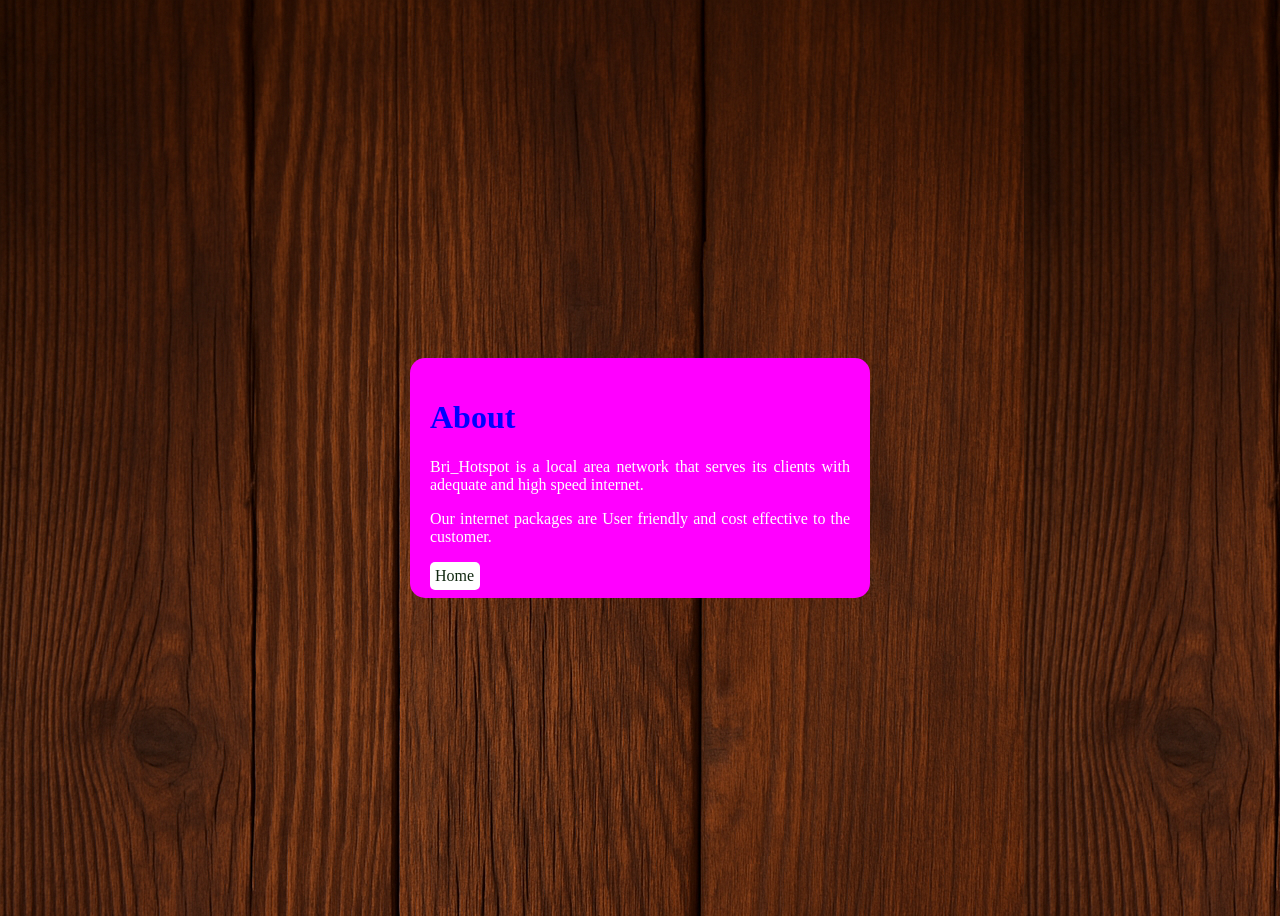
==== about.html @ 04e16d05 "Initial project commit" ====
<!DOCTYPE html>
<html lang="en">
<head>
    <meta charset="UTF-8">
    <meta name="viewport" content="width=device-width, initial-scale=1.0">
    <title>About</title>
    <style>
        body{
            background-color: blueviolet;
            justify-content: center;
            align-items: center;
            border-radius:10%;
            height: 100vh;
            display:flex;
            background-image: url(wooden.webp);
        }
        .about-box {
            background-color:magenta;
            justify-content:justify;
            padding: 20px;
            width: 420px;
            height: 200px;
            margin-top: 40px;
            border-radius: 15px;
            align-items: center;
        }
        h1{
            text-align:justify;
            color:blue;
            
        }
        p{
            color: #fff;
            text-align: justify;
        }
        .home-box{
            background-color:#fff;
            padding: 5px;
            width: 40px;
            border-radius: 5px;
        }

        .home-box a{
            text-decoration: none;
            color: hsl(120, 41%, 11%);
        }

    </style>
</head>
<body>
    <div class="about-box">
        <h1>About</h1>
     <p>Bri_Hotspot is a local area network that serves its clients with adequate and high speed internet.
        <p>Our internet packages are User friendly and cost effective to the customer.</p>
     </p>
     <div class="home-box"><a href="/Bri_HTML/index.html">Home</a></div>   
    </div>
    
</body>
</html>
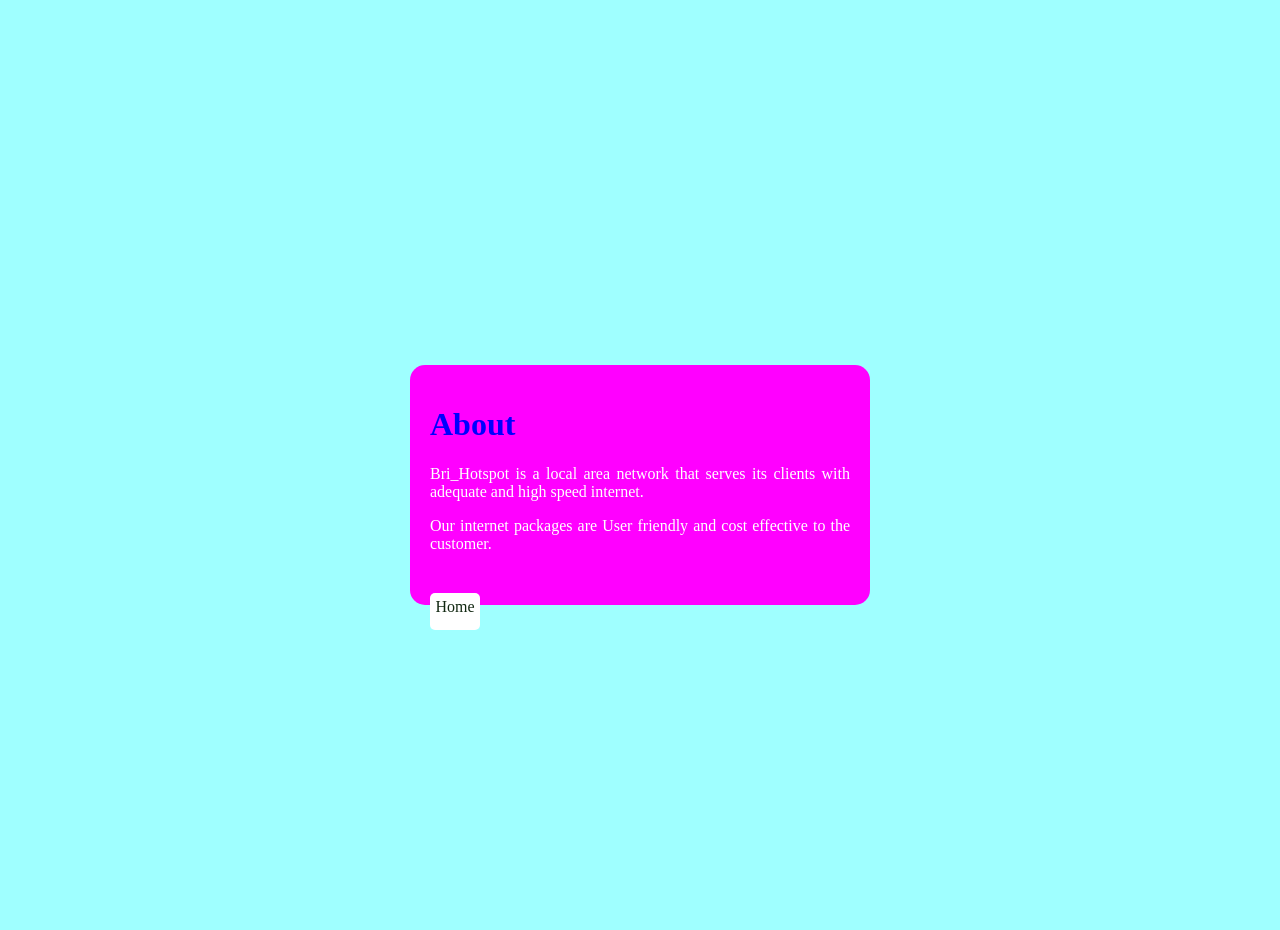
==== commit 5d0ffdbd: "Fix CSS syntax errors, add responsive design, consolidate CSS, fix URLs, add accessibility and SEO i" ====
--- a/about.html
+++ b/about.html
@@ -3,49 +3,9 @@
 <head>
     <meta charset="UTF-8">
     <meta name="viewport" content="width=device-width, initial-scale=1.0">
+    <meta name="description" content="Learn about BRI_HOTSPOT - a local area network providing high-speed, affordable internet packages to customers.">
     <title>About</title>
-    <style>
-        body{
-            background-color: blueviolet;
-            justify-content: center;
-            align-items: center;
-            border-radius:10%;
-            height: 100vh;
-            display:flex;
-            background-image: url(wooden.webp);
-        }
-        .about-box {
-            background-color:magenta;
-            justify-content:justify;
-            padding: 20px;
-            width: 420px;
-            height: 200px;
-            margin-top: 40px;
-            border-radius: 15px;
-            align-items: center;
-        }
-        h1{
-            text-align:justify;
-            color:blue;
-            
-        }
-        p{
-            color: #fff;
-            text-align: justify;
-        }
-        .home-box{
-            background-color:#fff;
-            padding: 5px;
-            width: 40px;
-            border-radius: 5px;
-        }
-
-        .home-box a{
-            text-decoration: none;
-            color: hsl(120, 41%, 11%);
-        }
-
-    </style>
+    <link rel="stylesheet" href="styles.css">
 </head>
 <body>
     <div class="about-box">
@@ -53,7 +13,7 @@
      <p>Bri_Hotspot is a local area network that serves its clients with adequate and high speed internet.
         <p>Our internet packages are User friendly and cost effective to the customer.</p>
      </p>
-     <div class="home-box"><a href="/Bri_HTML/index.html">Home</a></div>   
+     <div class="home-box"><a href="index.html">Home</a></div>   
     </div>
     
 </body>
--- a/styles.css
+++ b/styles.css
@@ -0,0 +1,547 @@
+body{
+    border-radius: 30px;
+    margin:15px;
+    display: flex;
+    justify-content: center;
+    align-items: center;
+    position: relative;
+    height: 100vh;
+    background-color: rgba(0, 255, 255, 0.377);
+
+}
+
+.home-page{
+    background-image: url(wooden.webp);
+    width: 90%;
+    max-width: 650px;
+    height: auto;
+    border-radius: 10px;
+    display:inline-block;
+    margin: 50px;
+    margin-right: 80px;
+    align-items: center;
+}
+
+
+.navbar{
+    background-color: purple;
+    padding: 30px;
+    border-radius: 5px;
+    word-spacing: 110px;
+    font-weight: 900;
+    width: auto;
+    margin-top:auto;
+    top: 0;
+    left: 0;
+    
+}
+
+.navbar a{
+    color:white;
+    text-decoration: none;
+    text-align: justify;
+    font-size: large;
+    font-family: auto;
+    font-weight: 800;
+}
+
+.navbar a:hover{
+    background-color:#d419ac;
+    padding: 5px;
+    border-radius: 5px;
+    cursor: pointer;
+    transition: background-color 0.3s ease-in-out;
+    font-family: monospace;
+    opacity: 0.9;
+
+}
+
+p{
+    color:white;
+    text-align: center;
+}
+
+.footer{
+    background-color: #333;
+    height: 5vh;
+    text-align: center;
+    word-spacing: 5px;
+    font-family: monospace;
+    
+}
+
+button{
+    padding: 2px;
+    font-size: 12px;
+    border-radius: 20px;
+    border: none;
+    cursor: pointer;
+    font-weight: 600;
+    display: inline-block;
+    gap: 5px;
+    margin:3px;  
+    align-items: justify;
+    justify-content: center;
+}
+
+button:hover{
+    background-color:rgb(136, 127, 255);
+    cursor: pointer;
+    transition: background-color 0.3s ease;
+    opacity: 0.8;
+}
+
+.container{
+    padding: 5px;
+    word-spacing: 40px;
+    text-align: center;
+    
+
+}
+.signin{
+    background-color: rgba(13, 35, 231, 0.856);
+    padding: none;
+    padding-left: 70px;
+    padding-right: 70px;
+    text-align: center;
+}
+
+.signin a{
+    text-decoration: none;
+    color: hsl(120, 41%, 11%);
+}
+
+.register{
+    background-color: rgb(255, 0, 0);
+    padding-left: 70px;
+    padding-right: 70px;
+    text-align: center;
+    color: white;
+}
+
+.register a{
+    text-decoration: none;
+    color: hsl(120, 41%, 11%);
+}
+
+.daily{
+    background-color:#d419ac;
+    text-align: center;
+    padding-left: 60px;
+    padding-right: 60px;
+    color: white;
+    display: inline-block;
+    margin: 15px;
+    align-items: center;
+}
+
+.weekly{
+    background-color: rgb(236, 138, 99);
+    color: white;
+    text-align: center;
+    display: inline-block;
+    margin: 15px;
+    align-items: center;
+
+
+}
+
+.monthly{
+    background-color: rgb(0, 0, 255);
+    color: white;
+    text-align: center;
+    display: inline-block;
+    margin: 20px;
+
+}
+
+.call{
+    background-color: rgb(17, 168, 17);
+    margin:20px;
+    align-items:center;
+    padding-right: 70px;
+    padding-left: 70px;
+    margin-left: 70px;
+}
+
+.call a{
+    text-decoration: none;
+    color: hsl(120, 41%, 11%);
+}
+
+.footer{
+    color: white;
+    margin: auto;
+    border-radius: 5px;
+    
+}
+
+.text{
+    display: inline;
+    box-sizing: content-box;
+
+}
+
+/* Contact page styles */
+.contact-box{
+    background:linear-gradient(45deg, #fff,#86d, #95d,#83d,#94d);
+    height: 60vh;
+    width: 400px;
+    display:flex;
+    justify-content:space-evenly;
+    align-items: center;
+    border-radius: 10px;
+    margin: auto;
+    margin-top: 60px;
+    color:black;
+    gap:10px;
+    align-items: center;
+}
+
+.contact-box .container{
+    background-color: aqua;
+    height: 4vh;
+    width: 70px;
+    border-radius:4px;
+    text-align: center;
+    margin-top: 40px;
+}
+
+.contact-box .container a{
+    text-decoration: none;
+    color: #83d;
+}
+
+.contact-box .container:hover{
+    background-color: black;
+    transition: background-color 0.3s ease;
+    transform: scale(1.2) translateX(10px);
+}
+
+.Whatsapp{
+    background-color: bisque;
+    height: 4vh;
+    width: 70px;
+    border-radius: 4px;
+    text-align: center;
+    margin-top:40px;
+}
+
+.Whatsapp a{
+    text-decoration: none;
+    color: hsl(120, 41%, 11%);
+}
+
+.Whatsapp:hover{
+    background-color:greenyellow;
+    transition: background-color 0.3s ease;
+    transform: translateY(10px);
+}
+
+.telegram{
+    background-color: cornflowerblue;
+    height: 4vh;
+    width: 70px;
+    border-radius: 4px;
+    text-align: center;
+    margin-top:40px;
+}
+
+.telegram a{
+    text-decoration: none;
+    color: hsl(120, 41%, 11%);
+}
+
+.telegram:hover{
+    background-color: aquamarine;
+    transition: all;
+    transform: translateX(-10px);
+}
+
+.X{
+    background-color: darkgray;
+    height: 4vh;
+    width: 70px;
+    border-radius: 4px;
+    text-align: center;
+    margin-top:40px;
+}
+
+.X a{
+    text-decoration: none;
+    color: hsl(120, 41%, 11%);
+}
+
+.X:hover{
+    background-color: yellow;
+    transition: 6ms;
+    transform: translateX(10px);
+}
+
+.contact-box h1{
+    text-align: justify;
+    font-size: 15px;
+    margin: 10px;
+}
+
+.home-box{
+    background-color:#d419ac;
+    border-radius: 5px;
+    width:70px;
+    height:3vh;
+    text-align: center;
+    margin-top:40px;
+    padding: 5px;
+}
+
+.home-box a{
+    text-decoration: none;
+    color: hsl(120, 41%, 11%);
+}
+
+.home-box:hover{
+    background-color: #9117afe0;
+    transition: background-color 0.3s ease;
+}
+
+/* Register page styles */
+.register-box{
+    background:blueviolet;
+    padding: 70px;
+    width: 250px;
+    height: 60vh;
+    border-radius: 10px;
+    text-align: center;
+    align-items: center;
+    justify-content: center;
+    display: flex;
+    flex-direction: column;
+    overflow: hidden;
+    position: relative;
+    gap: 10px;
+}
+
+.register-box h2{
+    margin-bottom: 20px;
+    color:white;
+    font-family: auto;
+}
+
+.register-box input{
+    width: 250px;
+    color: #27ae60;
+    padding: 12px;
+    margin: 10px 0;
+    border-radius: 6px;
+    background-color: white;
+    font-family: monospace;
+}
+
+.register-box button{
+    width: 150px;
+    padding: 12px;
+    background: #2ecc71;
+    border-radius: 6px;
+    color: #fff;
+    font-size: 16px;
+    cursor: pointer;
+    margin-top:10px;
+    font-family: auto;
+}
+
+.register-box button:hover{
+    background: #27ae60;
+}
+
+.register-box p{
+    margin-top: 15px;
+    font-size: 14px;
+    font-family: auto;
+}
+
+.register-box p a{
+    text-decoration: none;
+    color: hsl(120, 41%, 11%);
+}
+
+/* Sign up (login) page styles */
+.login-box{
+    background-color:blueviolet;
+    padding: 30px;
+    width: 250px;
+    border-radius: 10px;
+    text-align: center;
+    align-items: center;
+    justify-content: center;
+    display: flex;
+    flex-direction: column;
+}
+
+.login-box h2{
+    margin-bottom: 20px;
+    color: #333;
+    font-family: auto;
+}
+
+.login-box input{
+    width: 250px;
+    padding: 12px;
+    margin: 10px 0;
+    border: 1px solid #ccc;
+    border-radius: 6px;
+    outline: none;
+    font-family: monospace;
+}
+
+.login-box button{
+    width: 100px;
+    padding: 12px;
+    background-color:#3498db;
+    border-radius: 6px;
+    color: #fff;
+    font-size: 16px;
+    cursor: pointer;
+    margin-top: 10px;
+    font-family: auto;
+}
+
+.login-box button:hover{
+    background:#2980b9;
+    animation: alternate-reverse;
+    transition: background-color 0.3s ease;
+}
+
+.login-box p{
+    margin-top: 15px;
+    font-size: 14px;
+    font-family: auto;
+}
+
+.login-box p a{
+    color: rgb(176, 191, 230);
+    text-decoration: none;
+}
+
+/* Help page styles */
+.help-box{
+    background-color: #333;
+    width:auto;
+    height:auto;
+    border-radius: 10px;
+    margin-top: 5px;
+    margin-left: 0px;
+    padding: 10px;
+}
+
+.help-box .login-box{
+    background-color: rgb(255, 94, 0);
+    width:auto;
+    border-radius: 5px;
+    text-align:justify;
+    margin-left: 0px;
+    font-size: 15px;
+    padding-right:2px;
+    margin-bottom: 10px;
+}
+
+.question{
+    background-color: aquamarine;
+    border-radius: 4px;
+    width: auto;
+}
+
+.answer{
+    width:auto;
+    overflow-x: hidden;
+}
+
+.help-box .home-box{
+    background-color: aqua;
+    width: 50px;
+    margin:5px;
+    margin-left: 10px;
+    border-radius: 3px;
+    text-align:center;
+    cursor: pointer;
+}
+
+/* About page styles */
+.about-box {
+    background-color:magenta;
+    justify-content:justify;
+    padding: 20px;
+    width: 420px;
+    height: 200px;
+    margin-top: 40px;
+    border-radius: 15px;
+    align-items: center;
+}
+
+.about-box h1{
+    text-align:justify;
+    color:blue;
+}
+
+.about-box p{
+    color: #fff;
+    text-align: justify;
+}
+
+.about-box .home-box{
+    background-color:#fff;
+    padding: 5px;
+    width: 40px;
+    border-radius: 5px;
+}
+
+/* Responsive media queries */
+@media screen and (max-width: 768px) {
+    .navbar {
+        word-spacing: 20px;
+        padding: 15px;
+    }
+    
+    .home-page {
+        width: 95%;
+        margin: 20px auto;
+    }
+    
+    .container {
+        display: flex;
+        flex-direction: column;
+        gap: 10px;
+    }
+    
+    button {
+        width: 100%;
+        margin: 5px 0;
+    }
+    
+    .text {
+        display: flex;
+        flex-direction: column;
+        align-items: center;
+    }
+    
+    .daily, .weekly, .monthly {
+        width: 90%;
+        margin: 5px auto;
+    }
+    
+    .contact-box {
+        width: 90%;
+        max-width: 400px;
+    }
+    
+    .register-box, .login-box {
+        width: 90%;
+        max-width: 250px;
+        padding: 30px 20px;
+    }
+    
+    .about-box {
+        width: 90%;
+        max-width: 420px;
+        height: auto;
+    }
+}
